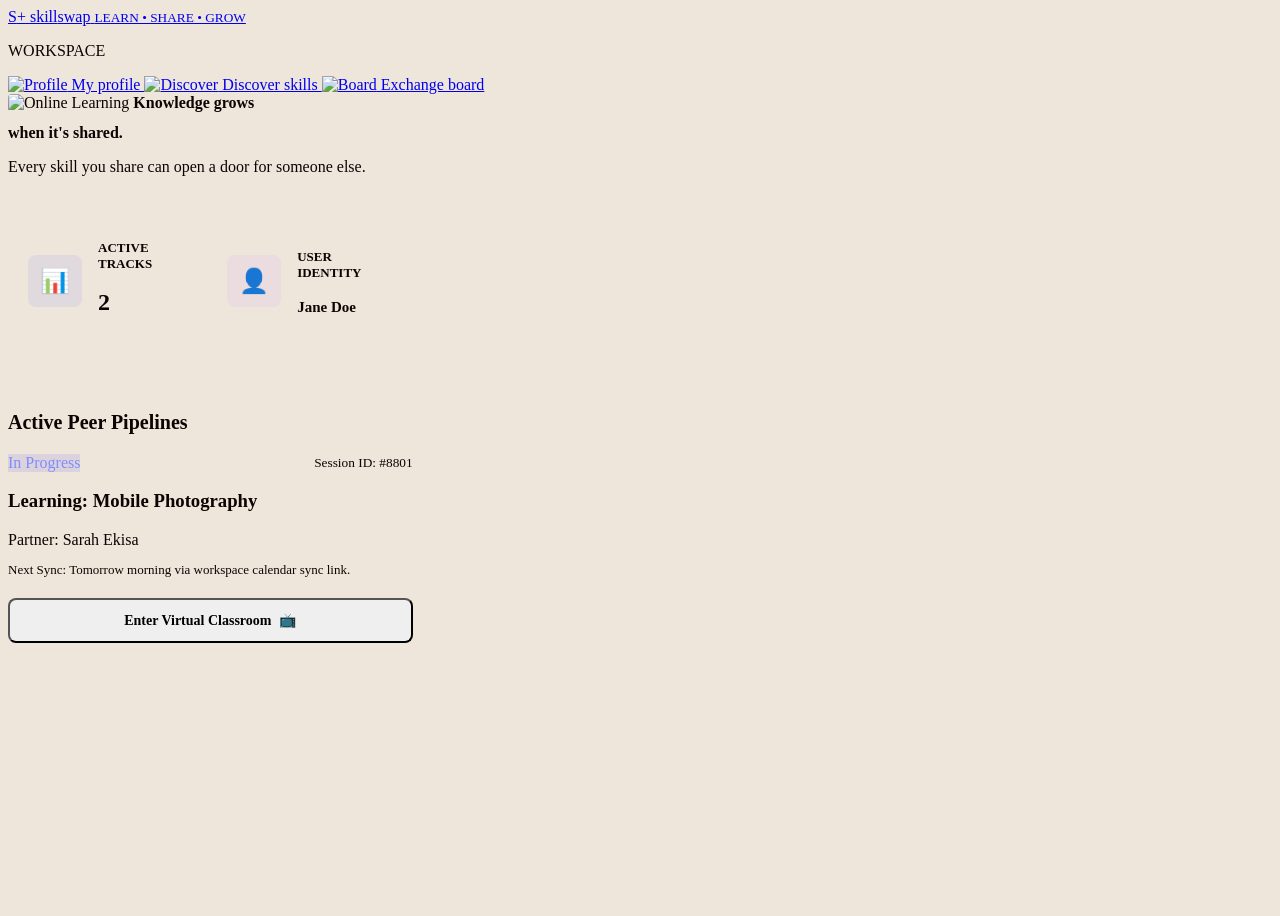
==== dashboard.html @ 9606bb5a "update dashboard" ====
<!DOCTYPE html>
<html lang="en">
<head>
  <meta charset="UTF-8">
  <meta name="viewport" content="width=device-width, initial-scale=1.0">
  <meta name="description" content="Manage your active connections, metrics, and video learning streams.">
  <title>Exchange Board · SkillSwap</title>

  <link rel="preconnect" href="https://googleapis.com">
  <link rel="preconnect" href="https://gstatic.com" crossorigin>
  <link href="https://googleapis.com/css2?family=DM+Sans:wght@400;500;600;700&family=Manrope:wght@400;500;600;700;800&display=swap" rel="stylesheet">
  <link rel="stylesheet" href="style.css">
  <script src="js/dashboard.js" defer></script>
</head>
<body data-type="dashboard"
<div class="app-shell">
    <aside class="sidebar">
      <a class="brand" href="dashboard.html" aria-label="SkillSwap home">
        <span class="brand-mark">S<span>+</span></span>
        <span>skill<span class="brand-light">swap</span>
          <small>LEARN • SHARE • GROW</small>
        </span>
      </a>
    </div>
      <p class="nav-label">WORKSPACE</p>

      <nav class="main-nav" aria-label="Main navigation">
        <a class="nav-link" href="profile.html">
          <span class="nav-icon"><img src="https://icons8.com" alt="Profile"/></span> My profile
        </a>
        <a class="nav-link" href="discover.html">
          <span class="nav-icon"><img src="https://icons8.com" alt="Discover"/></span> Discover skills
        </a>
        <a class="nav-link active" href="dashboard.html">
          <span class="nav-icon"><img src="https://icons8.com" alt="Board"/></span> Exchange board
          <span class="nav-dot"></span>
        </a>
      </nav>
      <div class="sidebar-note">
        <img src="https://undraw.co" alt="Online Learning" style="width: 100%; height: auto; margin-bottom: 12px; border-radius: 4px;" />
        <strong>Knowledge grows<br>when it's shared.</strong>
        <p>Every skill you share can open a door for someone else.</p>
      </div>     
      <section class="metrics-row" style="display: grid; grid-template-columns: repeat(3, 1fr); gap: 20px; margin-bottom: 40px;">
        
        <div class="panel" style="padding: 20px; display: flex; align-items: center; gap: 16px;">
          <div style="background: rgba(99,102,241,0.1); padding: 12px; border-radius: 8px; color: var(--brand-primary); font-size: 24px;">📊</div>
          <div>
            <h4 style="font-size: 13px; color: var(--text-secondary); font-family: var(--font-display);">ACTIVE TRACKS</h4>
            <p id="metricActiveCount" style="font-size: 24px; font-weight: 800; font-family: var(--font-display); margin-top: 2px;">2</p>
          </div>
        
                  <div class="panel" style="padding: 20px; display: flex; align-items: center; gap: 16px;">
          <div style="background: rgba(192,132,252,0.1); padding: 12px; border-radius: 8px; color: #c084fc; font-size: 24px;">👤</div>
          <div>
            <h4 style="font-size: 13px; color: var(--text-secondary); font-family: var(--font-display);">USER IDENTITY</h4>
            <p id="metricProfileName" style="font-size: 15px; font-weight: 700; font-family: var(--font-display); margin-top: 6px; white-space: nowrap; overflow: hidden; text-overflow: ellipsis; max-width: 180px;">Jane Doe</p>
          </div>
        </div>
      </section>

            
      <h2 style="font-family: var(--font-display); font-size: 20px; margin-bottom: 20px;">Active Peer Pipelines</h2>
      
      <div class="grid-layout" id="dashboardGrid">
        <div class="card">
          <div>
            <div style="display:flex; justify-content:space-between; align-items:center; margin-bottom:12px;">
              <span class="badge UI" style="background: rgba(99, 102, 241, 0.15); color: #818cf8; margin-bottom:0;">In Progress</span>
              <small style="color: var(--text-muted);">Session ID: #8801</small>
            </div>
            <h3>Learning: Mobile Photography</h3>
            <p style="margin-bottom: 6px; font-weight: 500; color: var(--text-primary);">Partner: Sarah Ekisa</p>
            <p style="font-size: 13px; color: var(--text-secondary);">Next Sync: Tomorrow morning via workspace calendar sync link.</p>
          </div>
          <div class="card-footer" style="margin-top:20px;">
            <button class="btn btn-primary streaming-action-btn" style="width: 100%; justify-content: center;">
              <span>Enter Virtual Classroom</span> <span>📺</span>
            </button>
          </div>
        </div>
        </body>
        </html>
---- style.css ----
body{ background-color: rgb(238, 230, 219);
    color: #0e0303;
font-family: Georgia, 'Times New Roman', Times, serif;
-webkit-font-feature-settings: normal;
font-size: medium;
 }
.app-shell {
  display: flex;
  min-height: 100vh;
}

.profile-layout {
  display: grid;
  grid-template-columns: 1fr 360px;
  gap: 30px;
  align-items: start;
}

.grid-layout {
  display: grid;
  grid-template-columns: repeat(auto-fill, minmax(300px, 1fr));
  gap: 25px;
  margin-top: 20px;
}

.btn {
  font-family: var(--font-display);
  font-size: 14px;
  font-weight: 600;
  padding: 12px 24px;
  border-radius: 8px;
  cursor: pointer;
  display: inline-flex;
  align-items: center;
  gap: 8px;
  transition: all 0.2s ease;
}

@media (max-width: 1024px) {
  .profile-layout {
    grid-template-columns: 1fr;
  }
  .profile-side {
    position: static;
  }
}

@media (max-width: 768px) {
  .sidebar {
    display: none;
  }
  .main-content {
    margin-left: 0;
    padding: 20px;
  }
  .form-grid {av-label {
  font-family: var(--font-display);
  font-size: 11px;
  font-weight: 700;
  letter-spacing: 1.5px;
  color: var(--text-muted);
  margin-bottom: 16p
    grid-template-columns: 1fr;
  }
}
.nav-link {
display: flex;
  align-items: center;
  gap: 12px;
  padding: 12px 16px;
  color: var(--text-secondary);
  text-decoration: none;
  font-weight: 500;
  border-radius: 8px;
  transition: all 0.2s ease;
  position: relative;

}
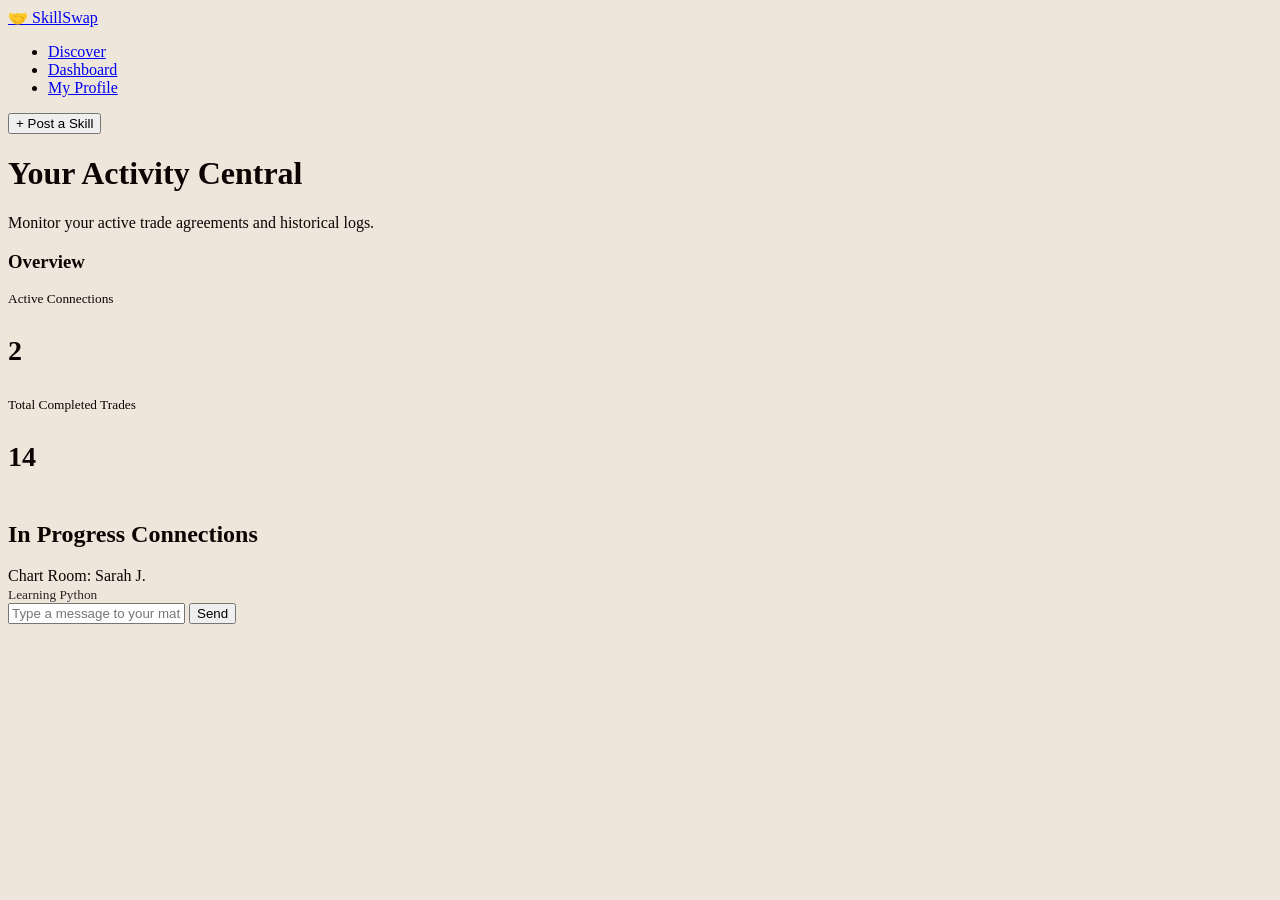
==== commit b7b05630: "update dasboard" ====
--- a/dashboard.html
+++ b/dashboard.html
@@ -1,95 +1,71 @@
-
+ <!-- dashboard.html -->
 <!DOCTYPE html>
 <html lang="en">
 <head>
-  <meta charset="UTF-8">
-  <meta name="viewport" content="width=device-width, initial-scale=1.0">
-  <meta name="description" content="Manage your active connections, metrics, and video learning streams.">
-  <title>Exchange Board · SkillSwap</title>
+    <meta charset="UTF-8">
+    <meta name="viewport" content="width=device-width, initial-scale=1.0">
+    <title>My Dashboard - SkillSwap</title>
+    <link rel="stylesheet" href="style.css">
+</head>
+<body>
 
-  <link rel="preconnect" href="https://googleapis.com">
-  <link rel="preconnect" href="https://gstatic.com" crossorigin>
-  <link href="https://googleapis.com/css2?family=DM+Sans:wght@400;500;600;700&family=Manrope:wght@400;500;600;700;800&display=swap" rel="stylesheet">
-  <link rel="stylesheet" href="style.css">
-  <script src="js/dashboard.js" defer></script>
-</head>
-<body data-type="dashboard"
-<div class="app-shell">
-    <aside class="sidebar">
-      <a class="brand" href="dashboard.html" aria-label="SkillSwap home">
-        <span class="brand-mark">S<span>+</span></span>
-        <span>skill<span class="brand-light">swap</span>
-          <small>LEARN • SHARE • GROW</small>
-        </span>
-      </a>
-    </div>
-      <p class="nav-label">WORKSPACE</p>
+    <nav class="navbar">
+        <a href="discover.html" class="logo">🤝 Skill<span>Swap</span></a>
+        <ul class="nav-links">
+            <li><a href="discover.html">Discover</a></li>
+            <li><a href="dashboard.html" class="active">Dashboard</a></li>
+            <li><a href="profile.html">My Profile</a></li>
+        </ul>
+        <button class="btn-primary" onclick="window.location.href='discover.html?open=true'">+ Post a Skill</button>
+    </nav>
 
-      <nav class="main-nav" aria-label="Main navigation">
-        <a class="nav-link" href="profile.html">
-          <span class="nav-icon"><img src="https://icons8.com" alt="Profile"/></span> My profile
-        </a>
-        <a class="nav-link" href="discover.html">
-          <span class="nav-icon"><img src="https://icons8.com" alt="Discover"/></span> Discover skills
-        </a>
-        <a class="nav-link active" href="dashboard.html">
-          <span class="nav-icon"><img src="https://icons8.com" alt="Board"/></span> Exchange board
-          <span class="nav-dot"></span>
-        </a>
-      </nav>
-      <div class="sidebar-note">
-        <img src="https://undraw.co" alt="Online Learning" style="width: 100%; height: auto; margin-bottom: 12px; border-radius: 4px;" />
-        <strong>Knowledge grows<br>when it's shared.</strong>
-        <p>Every skill you share can open a door for someone else.</p>
-      </div>     
-      <section class="metrics-row" style="display: grid; grid-template-columns: repeat(3, 1fr); gap: 20px; margin-bottom: 40px;">
-        
-        <div class="panel" style="padding: 20px; display: flex; align-items: center; gap: 16px;">
-          <div style="background: rgba(99,102,241,0.1); padding: 12px; border-radius: 8px; color: var(--brand-primary); font-size: 24px;">📊</div>
-          <div>
-            <h4 style="font-size: 13px; color: var(--text-secondary); font-family: var(--font-display);">ACTIVE TRACKS</h4>
-            <p id="metricActiveCount" style="font-size: 24px; font-weight: 800; font-family: var(--font-display); margin-top: 2px;">2</p>
-          </div>
-        
-                  <div class="panel" style="padding: 20px; display: flex; align-items: center; gap: 16px;">
-          <div style="background: rgba(192,132,252,0.1); padding: 12px; border-radius: 8px; color: #c084fc; font-size: 24px;">👤</div>
-          <div>
-            <h4 style="font-size: 13px; color: var(--text-secondary); font-family: var(--font-display);">USER IDENTITY</h4>
-            <p id="metricProfileName" style="font-size: 15px; font-weight: 700; font-family: var(--font-display); margin-top: 6px; white-space: nowrap; overflow: hidden; text-overflow: ellipsis; max-width: 180px;">Jane Doe</p>
-          </div>
+    <main class="container">
+        <div class="page-header">
+            <h1>Your Activity Central</h1>
+            <p>Monitor your active trade agreements and historical logs.</p>
         </div>
-      </section>
 
-            
-      <h2 style="font-family: var(--font-display); font-size: 20px; margin-bottom: 20px;">Active Peer Pipelines</h2>
-      
-      <div class="grid-layout" id="dashboardGrid">
-        <div class="card">
-          <div>
-            <div style="display:flex; justify-content:space-between; align-items:center; margin-bottom:12px;">
-              <span class="badge UI" style="background: rgba(99, 102, 241, 0.15); color: #818cf8; margin-bottom:0;">In Progress</span>
-              <small style="color: var(--text-muted);">Session ID: #8801</small>
+        <div class="layout-split">
+            <!-- Performance Statistics Mini Panel -->
+            <aside class="panel">
+                <h3 style="margin-bottom: 1rem;">Overview</h3>
+                <div style="margin-bottom: 1rem;">
+                    <small style="color: var(--text-muted);">Active Connections</small>
+                    <p id="activeCount" style="font-size: 1.75rem; font-weight: 700; color: var(--primary-color);">2</p>
+                </div>
+                <div>
+                    <small style="color: var(--text-muted);">Total Completed Trades</small>
+                    <p id="completedCount" style="font-size: 1.75rem; font-weight: 700;">14</p>
+                </div>
+            </aside>
+
+            <!-- Active Swap Progress Trackers & Chat Engine Box -->
+            <div style="display: flex; flex-direction: column; width: 100%;">
+                <section id="tradesContainer" style="display: flex; flex-direction: column; gap: 1.5rem; width: 100%;">
+                    <h2>In Progress Connections</h2>
+                    <!-- Active connection rows load here dynamically via JavaScript -->
+                </section>
+
+                <!-- Embedded Active Chat Room Area Container -->
+                <section class="chat-room-container">
+                    <div class="chat-header">
+                        <div>Chart Room: <span id="chatPartnerName">Sarah J.</span></div>
+                        <small id="chatConnectionContext" style="opacity: 0.85;">Learning Python</small>
+                    </div>
+                    
+                    <div class="chat-messages" id="chatHistory">
+                        <!-- Message threads load here dynamically from JSON logs -->
+                    </div>
+
+                    <form class="chat-input-bar" id="chatForm">
+                        <input type="text" id="chatInputField" placeholder="Type a message to your match..." autocomplete="off" required>
+                        <button type="submit" class="btn-primary">Send</button>
+                    </form>
+                </section>
             </div>
-            <h3>Learning: Mobile Photography</h3>
-            <p style="margin-bottom: 6px; font-weight: 500; color: var(--text-primary);">Partner: Sarah Ekisa</p>
-            <p style="font-size: 13px; color: var(--text-secondary);">Next Sync: Tomorrow morning via workspace calendar sync link.</p>
-          </div>
-          <div class="card-footer" style="margin-top:20px;">
-            <button class="btn btn-primary streaming-action-btn" style="width: 100%; justify-content: center;">
-              <span>Enter Virtual Classroom</span> <span>📺</span>
-            </button>
-          </div>
         </div>
-        </body>
-        </html>
+    </main>
 
-
-
-
-
-
-
-
-
-    
-
+    <script src="dashboard.js"></script>
+</body>
+</html>
--- a/style.css
+++ b/style.css
@@ -1,7 +1,6 @@
  body{ background-color: rgb(238, 230, 219);
     color: #0e0303;
 font-family: Georgia, 'Times New Roman', Times, serif;
--webkit-font-feature-settings: normal;
 font-size: medium;
  }
 .app-shell {
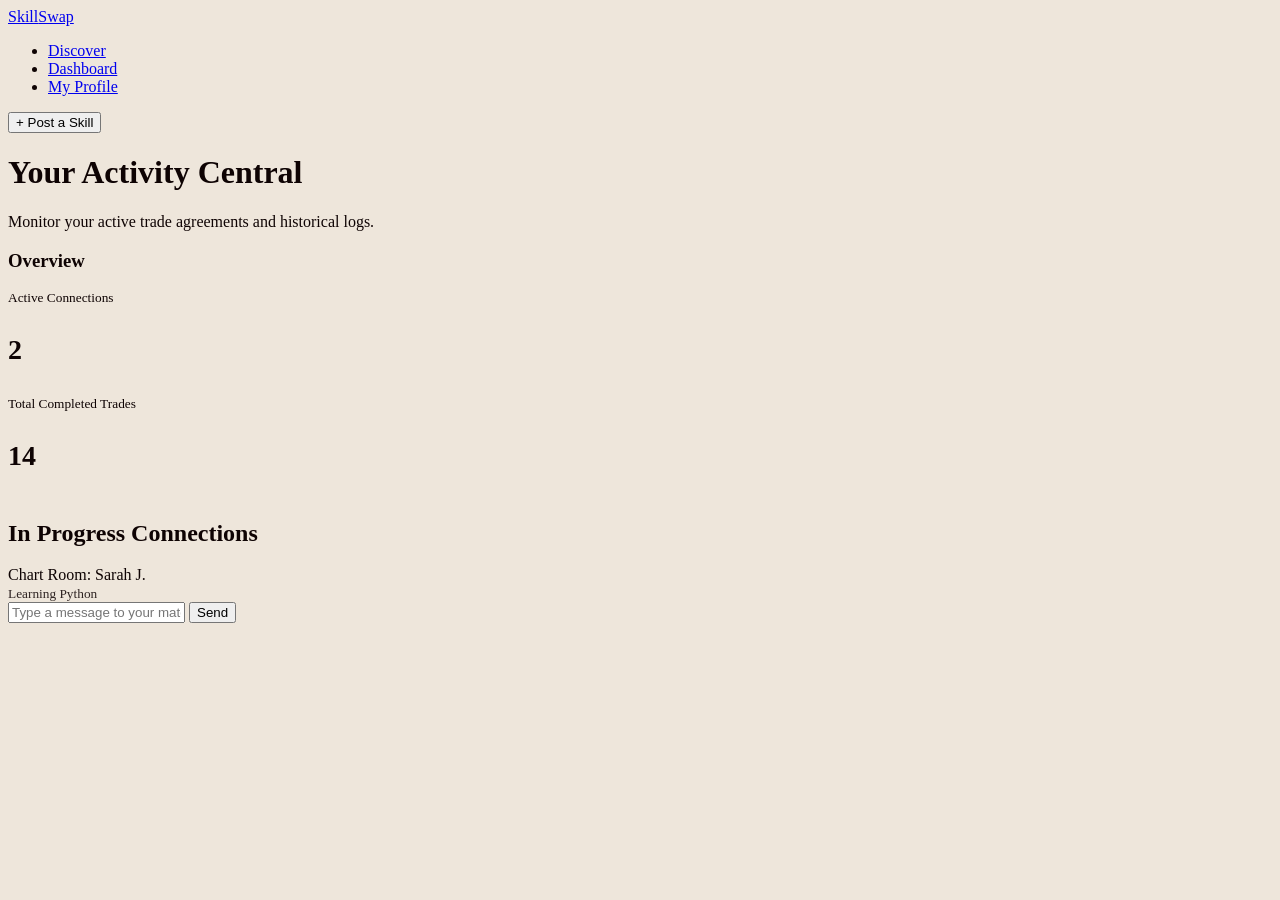
==== commit 28c89905: "update dashboard" ====
--- a/dashboard.html
+++ b/dashboard.html
@@ -10,7 +10,7 @@
 <body>
 
     <nav class="navbar">
-        <a href="discover.html" class="logo">🤝 Skill<span>Swap</span></a>
+        <a href="discover.html" class="logo">Skill<span>Swap</span></a>
         <ul class="nav-links">
             <li><a href="discover.html">Discover</a></li>
             <li><a href="dashboard.html" class="active">Dashboard</a></li>
@@ -25,8 +25,7 @@
             <p>Monitor your active trade agreements and historical logs.</p>
         </div>
 
-        <div class="layout-split">
-            <!-- Performance Statistics Mini Panel -->
+        <div class="layout-split"></div>
             <aside class="panel">
                 <h3 style="margin-bottom: 1rem;">Overview</h3>
                 <div style="margin-bottom: 1rem;">
@@ -39,14 +38,12 @@
                 </div>
             </aside>
 
-            <!-- Active Swap Progress Trackers & Chat Engine Box -->
+          
             <div style="display: flex; flex-direction: column; width: 100%;">
                 <section id="tradesContainer" style="display: flex; flex-direction: column; gap: 1.5rem; width: 100%;">
                     <h2>In Progress Connections</h2>
-                    <!-- Active connection rows load here dynamically via JavaScript -->
+                
                 </section>
-
-                <!-- Embedded Active Chat Room Area Container -->
                 <section class="chat-room-container">
                     <div class="chat-header">
                         <div>Chart Room: <span id="chatPartnerName">Sarah J.</span></div>
@@ -54,7 +51,6 @@
                     </div>
                     
                     <div class="chat-messages" id="chatHistory">
-                        <!-- Message threads load here dynamically from JSON logs -->
                     </div>
 
                     <form class="chat-input-bar" id="chatForm">
